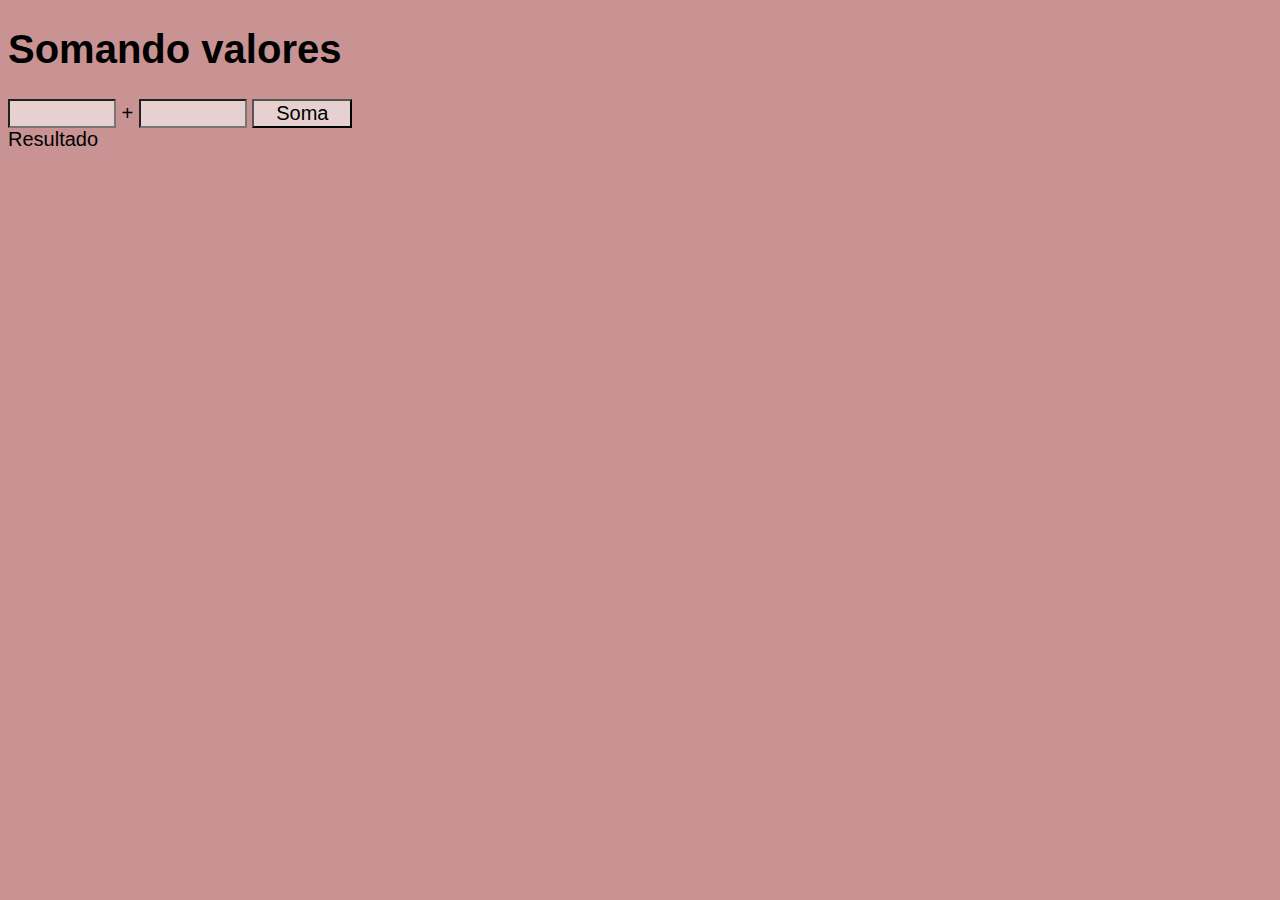
==== aula10/ex007.html @ 045b349c "adicionou ex007" ====
<!DOCTYPE html>
<html lang="pt-BR">
<head>
    <meta charset="UTF-8">
    <meta http-equiv="X-UA-Compatible" content="IE=edge">
    <meta name="viewport" content="width=device-width, initial-scale=1.0">
    <title>Somando números</title>
<Style>
    body {
        background-color : rgb(201, 147, 147);
        font: normal 15pt Arial;
        }
    input {
        background-color:rgb(231, 208, 208);
        font: normal 15pt Arial;
        text-align: center;
        width: 100px;

    }
</Style>

</head>
<body>
    
<h1>Somando valores</h1>
<input type="number" name="num1" id="num1"> + 
<input type="number" name="num2" id="num2">
<input type="button" value="Soma" onclick="somar()">
<div id="res">  Resultado </div> 

<script>
function somar(){
    var tn1 = window.document.getElementById('num1')
    var tn2 = window.document.querySelector('input#num2')
    var res = window.document.getElementById('res')
    var n1 = Number(tn1.value)
    var n2 = Number(tn2.value)
    var s = n1+n2
    res.innerHTML =  `A soma entre ${n1} e ${n2} é ${s}.`  


}


</script>


</body>
</html>
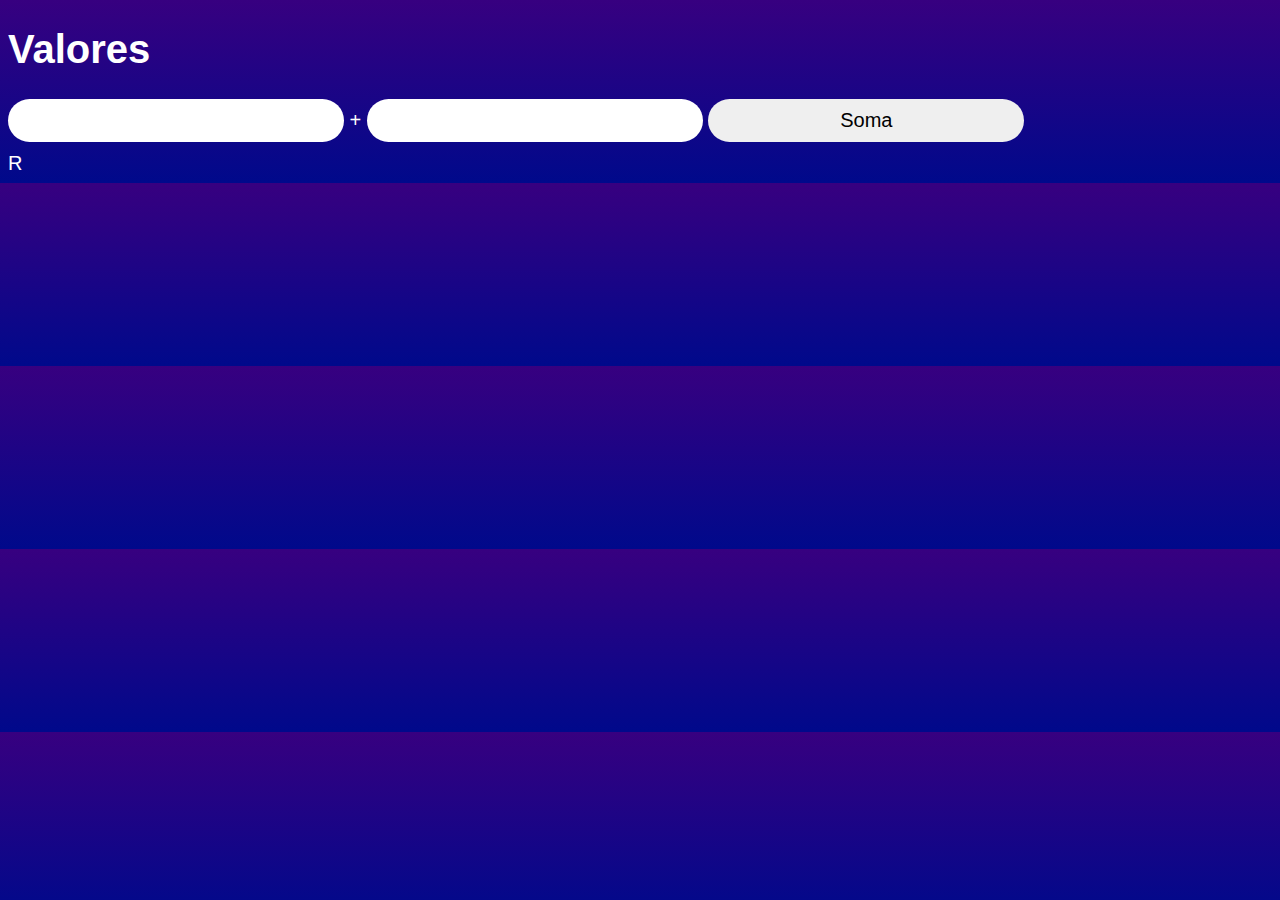
==== commit cecda010: "correções" ====
--- a/aula10/ex007.html
+++ b/aula10/ex007.html
@@ -4,29 +4,35 @@
     <meta charset="UTF-8">
     <meta http-equiv="X-UA-Compatible" content="IE=edge">
     <meta name="viewport" content="width=device-width, initial-scale=1.0">
-    <title>Somando números</title>
+    <title>teste</title>
 <Style>
     body {
-        background-color : rgb(201, 147, 147);
-        font: normal 15pt Arial;
+        
+    background: linear-gradient(rgb(55, 0, 128), rgb(0, 9, 139));
+    font : normal 15pt Arial;
+    color: white
         }
+    
+    
     input {
-        background-color:rgb(231, 208, 208);
-        font: normal 15pt Arial;
-        text-align: center;
-        width: 100px;
-
+        font : normal 15pt Arial;
+        width: 25%;
+	    margin: 0 auto;
+    	padding: 10px;
+    	border: none;
+    	margin-bottom: 10px;
+    	border-radius: 50px;
     }
 </Style>
 
 </head>
 <body>
     
-<h1>Somando valores</h1>
+<h1>Valores</h1>
 <input type="number" name="num1" id="num1"> + 
 <input type="number" name="num2" id="num2">
 <input type="button" value="Soma" onclick="somar()">
-<div id="res">  Resultado </div> 
+<div id="res">  R </div> 
 
 <script>
 function somar(){
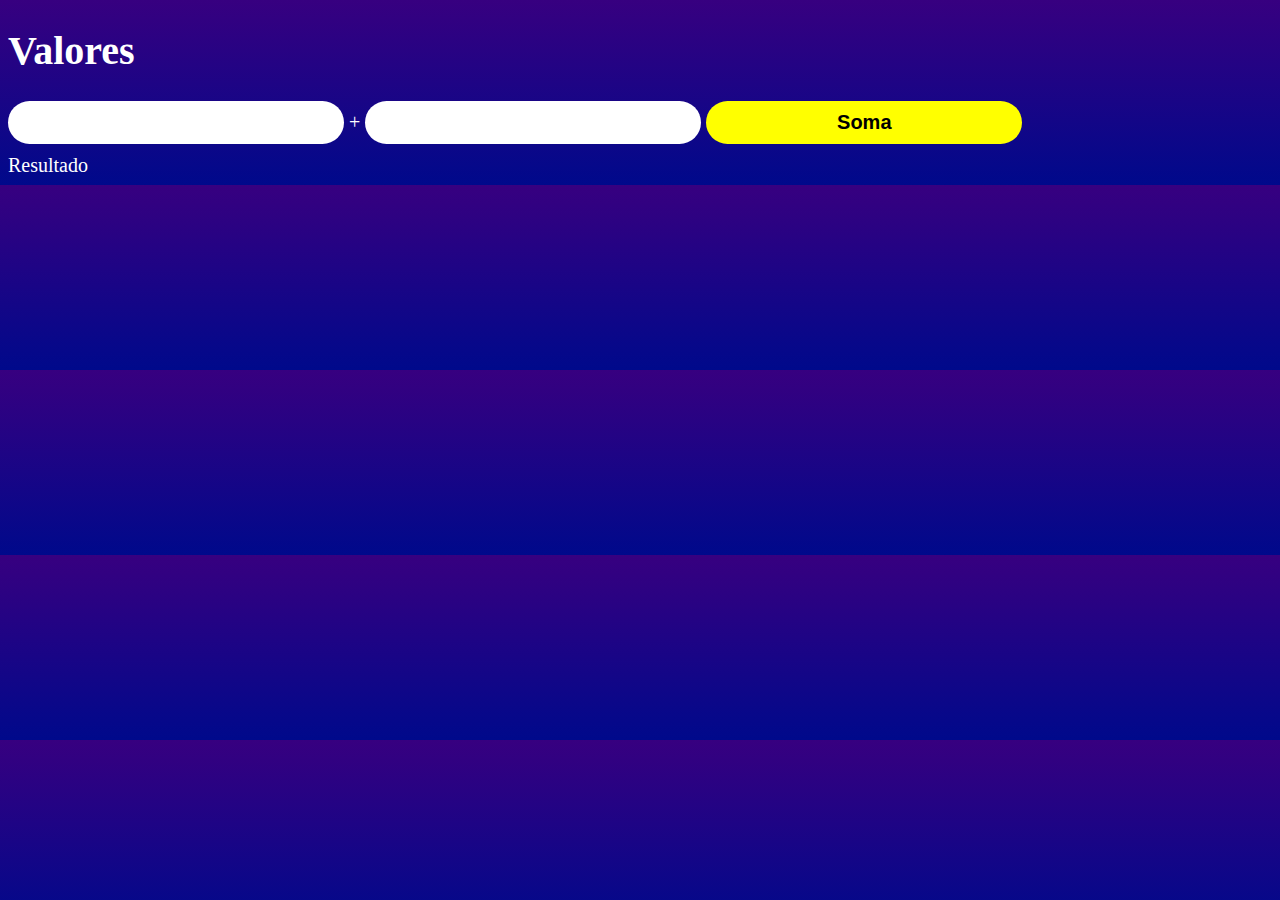
==== commit fa6950f2: "exercicios" ====
--- a/aula10/ex007.html
+++ b/aula10/ex007.html
@@ -9,10 +9,13 @@
     body {
         
     background: linear-gradient(rgb(55, 0, 128), rgb(0, 9, 139));
-    font : normal 15pt Arial;
+    font : normal 15pt Roboto;
     color: white
         }
-    
+    .botao{
+        background: yellow;
+        font : bold 15pt Arial;
+    }
     
     input {
         font : normal 15pt Arial;
@@ -22,6 +25,7 @@
     	border: none;
     	margin-bottom: 10px;
     	border-radius: 50px;
+        text-align: center;
     }
 </Style>
 
@@ -31,8 +35,8 @@
 <h1>Valores</h1>
 <input type="number" name="num1" id="num1"> + 
 <input type="number" name="num2" id="num2">
-<input type="button" value="Soma" onclick="somar()">
-<div id="res">  R </div> 
+<input type="button" class = "botao" value="Soma" onclick="somar()">
+<div id="res">  Resultado </div> 
 
 <script>
 function somar(){
